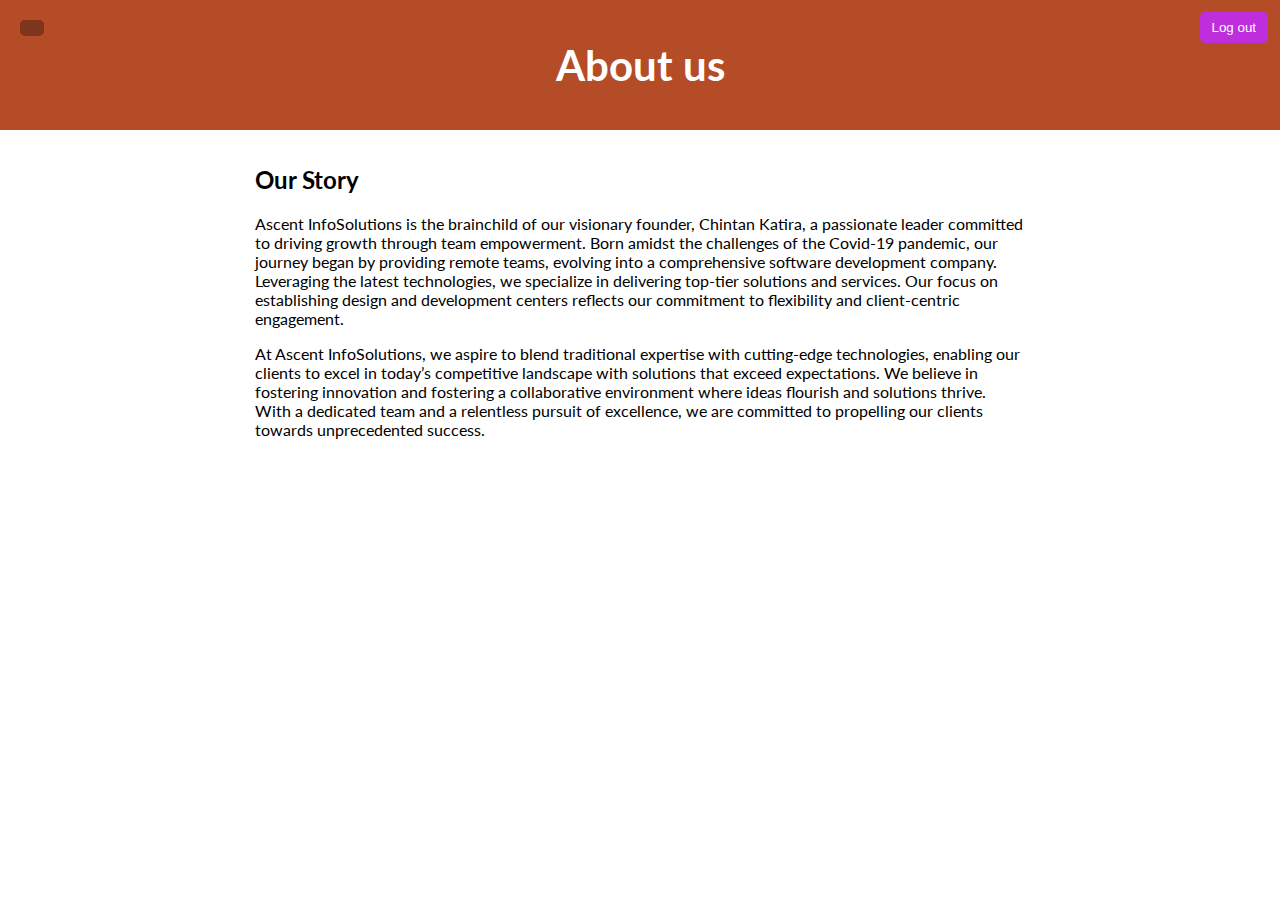
==== about.html @ f0d85b43 "A11y login form" ====
<!DOCTYPE html>
<html lang="en">
    <head>
        <meta charset="UTF-8" />
        <meta name="viewport" content="width=device-width, initial-scale=1.0" />
        <meta http-equiv="X-UA-Compatible" content="ie=edge" />
        <link
            rel="stylesheet"
            href="https://cdnjs.cloudflare.com/ajax/libs/font-awesome/5.11.2/css/all.min.css"
            integrity="sha256-+N4/V/SbAFiW1MPBCXnfnP9QSN3+Keu+NlB+0ev/YKQ="
            crossorigin="anonymous"
        />
        <link rel="stylesheet" href="home.css" />
        <title>Home Page</title>
    </head>
    <body>
        <nav id="navbar">
            <div class="logo">
                <img
                    src="https://randomuser.me/api/portraits/men/76.jpg"
                    alt="user"
                />
            </div>
            <ul>
                <li><a href="home.html">Home</a></li>
                <li><a href="about.html">About us</a></li>
            </ul>
        </nav>

        <header>
            <button id="toggle" class="toggle">
                <i class="fa fa-bars fa-2x"></i>
            </button>

            <h1>About us</h1>

            <button class="logout-btn" id="logout-btn">Log out</button>
        </header>

        <main class="container">
            <h2 class="elementor-heading-title elementor-size-default">
                Our Story
            </h2>
            <p>
                Ascent InfoSolutions is the brainchild of our visionary founder,
                Chintan Katira, a passionate leader committed to driving growth
                through team empowerment. Born amidst the challenges of the
                Covid-19 pandemic, our journey began by providing remote teams,
                evolving into a comprehensive software development company.
                Leveraging the latest technologies, we specialize in delivering
                top-tier solutions and services. Our focus on establishing
                design and development centers reflects our commitment to
                flexibility and client-centric engagement.
            </p>
            <p>
                At Ascent InfoSolutions, we aspire to blend traditional
                expertise with cutting-edge technologies, enabling our clients
                to excel in today’s competitive landscape with solutions that
                exceed expectations. We believe in fostering innovation and
                fostering a collaborative environment where ideas flourish and
                solutions thrive. With a dedicated team and a relentless pursuit
                of excellence, we are committed to propelling our clients
                towards unprecedented success.
            </p>
        </main>

        <script src="script.js"></script>
    </body>
</html>
---- home.css ----
@import url('https://fonts.googleapis.com/css?family=Lato&display=swap');

:root {
  --modal-duration: 1s;
  --primary-color: #b44c27;
  --secondary-color: #be2edd;
}

* {
  box-sizing: border-box;
}

body {
  font-family: 'Lato', sans-serif;
  margin: 0;
  transition: transform 0.3s ease;
}

body.show-nav {
  /* Width of nav */
  transform: translateX(200px);
}

nav {
  background-color: var(--primary-color);
  border-right: 2px solid rgba(200, 200, 200, 0.1);
  color: #fff;
  position: fixed;
  top: 0;
  left: 0;
  width: 200px;
  height: 100vh;
  z-index: 100;
  transform: translateX(-100%);
}

nav .logo {
  padding: 30px 0;
  text-align: center;
}

nav .logo img {
  height: 75px;
  width: 75px;
  border-radius: 50%;
}

nav ul {
  padding: 0;
  list-style-type: none;
  margin: 0;
}

nav ul li {
  border-bottom: 2px solid rgba(200, 200, 200, 0.1);
  padding: 20px;
}

nav ul li:first-of-type {
  border-top: 2px solid rgba(200, 200, 200, 0.1);
}

nav ul li a {
  color: #fff;
  text-decoration: none;
}

nav ul li a:hover {
  text-decoration: underline;
}

header {
  background-color: var(--primary-color);
  color: #fff;
  font-size: 130%;
  position: relative;
  padding: 40px 15px;
  text-align: center;
}

header h1 {
  margin: 0;
}

header p {
  margin: 30px 0;
}

button {
  background-color: var(--secondary-color);
  border: 0;
  border-radius: 5px;
  color: #fff;
  cursor: pointer;
  padding: 8px 12px;
}

.logout-btn {
    position: fixed;
    top: 12px;
    right: 12px;
}

button:focus {
  outline: none;
}

.toggle {
  background-color: rgba(0, 0, 0, 0.3);
  position: absolute;
  top: 20px;
  left: 20px;
}

.cta-btn {
  padding: 12px 30px;
  font-size: 20px;
}

.container {
  padding: 15px;
  margin: 0 auto;
  max-width: 100%;
  width: 800px;
}
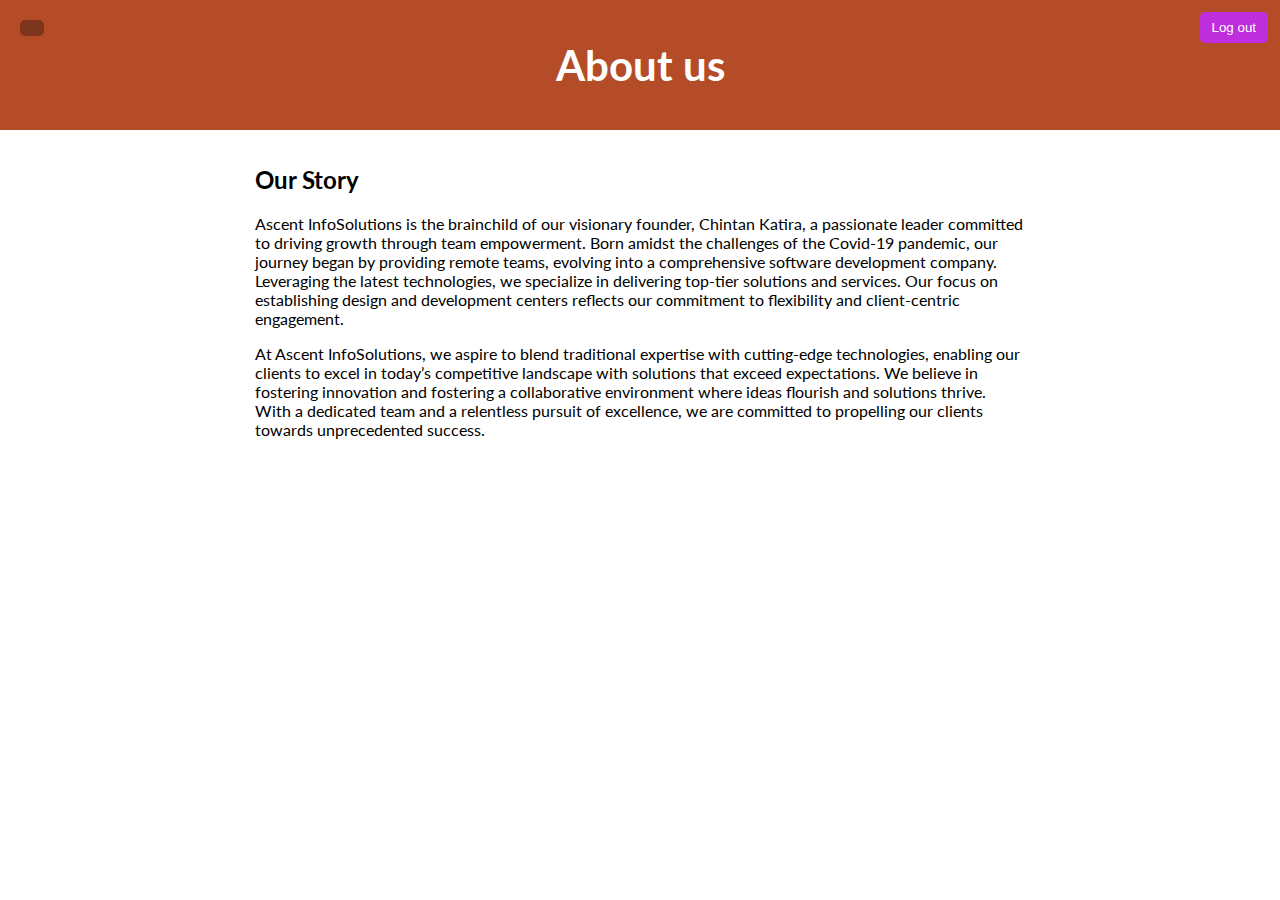
==== commit bb68702b: "about us changes" ====
--- a/about.html
+++ b/about.html
@@ -11,7 +11,7 @@
             crossorigin="anonymous"
         />
         <link rel="stylesheet" href="home.css" />
-        <title>Home Page</title>
+        <title>About us Page</title>
     </head>
     <body>
         <nav id="navbar">
@@ -38,7 +38,7 @@
         </header>
 
         <main class="container">
-            <h2 class="elementor-heading-title elementor-size-default">
+            <h2>
                 Our Story
             </h2>
             <p>
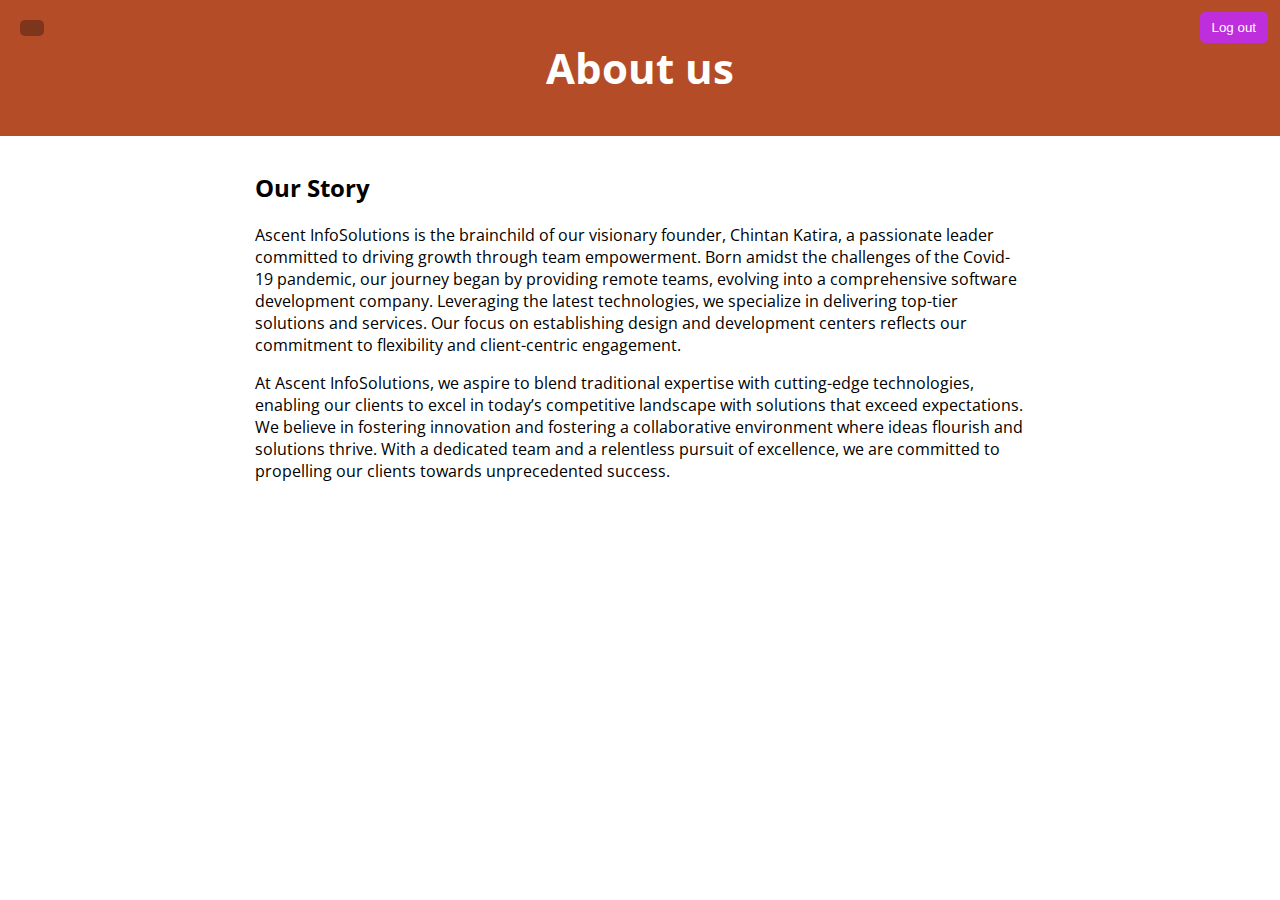
==== commit 113c81c2: "navigation optimzation" ====
--- a/about.html
+++ b/about.html
@@ -11,16 +11,10 @@
             crossorigin="anonymous"
         />
         <link rel="stylesheet" href="home.css" />
-        <title>About us Page</title>
+        <title>About us Page - A11y Project Demo</title>
     </head>
     <body>
-        <nav id="navbar">
-            <div class="logo">
-                <img
-                    src="https://randomuser.me/api/portraits/men/76.jpg"
-                    alt="user"
-                />
-            </div>
+        <nav id="navbar" role="navigation">
             <ul>
                 <li><a href="home.html">Home</a></li>
                 <li><a href="about.html">About us</a></li>
--- a/home.css
+++ b/home.css
@@ -1,4 +1,4 @@
-@import url('https://fonts.googleapis.com/css?family=Lato&display=swap');
+@import url('https://fonts.googleapis.com/css?family=Open+Sans&display=swap');
 
 :root {
   --modal-duration: 1s;
@@ -11,38 +11,26 @@
 }
 
 body {
-  font-family: 'Lato', sans-serif;
+  font-family: 'Open Sans', sans-serif;
   margin: 0;
   transition: transform 0.3s ease;
 }
 
-body.show-nav {
-  /* Width of nav */
-  transform: translateX(200px);
+.show-nav {
+  left: 0;
 }
 
 nav {
   background-color: var(--primary-color);
   border-right: 2px solid rgba(200, 200, 200, 0.1);
   color: #fff;
-  position: fixed;
+  position: absolute;
   top: 0;
-  left: 0;
+  left: -60%;
   width: 200px;
   height: 100vh;
   z-index: 100;
-  transform: translateX(-100%);
-}
-
-nav .logo {
-  padding: 30px 0;
-  text-align: center;
-}
-
-nav .logo img {
-  height: 75px;
-  width: 75px;
-  border-radius: 50%;
+  transition: all 0.5s ease-in;
 }
 
 nav ul {
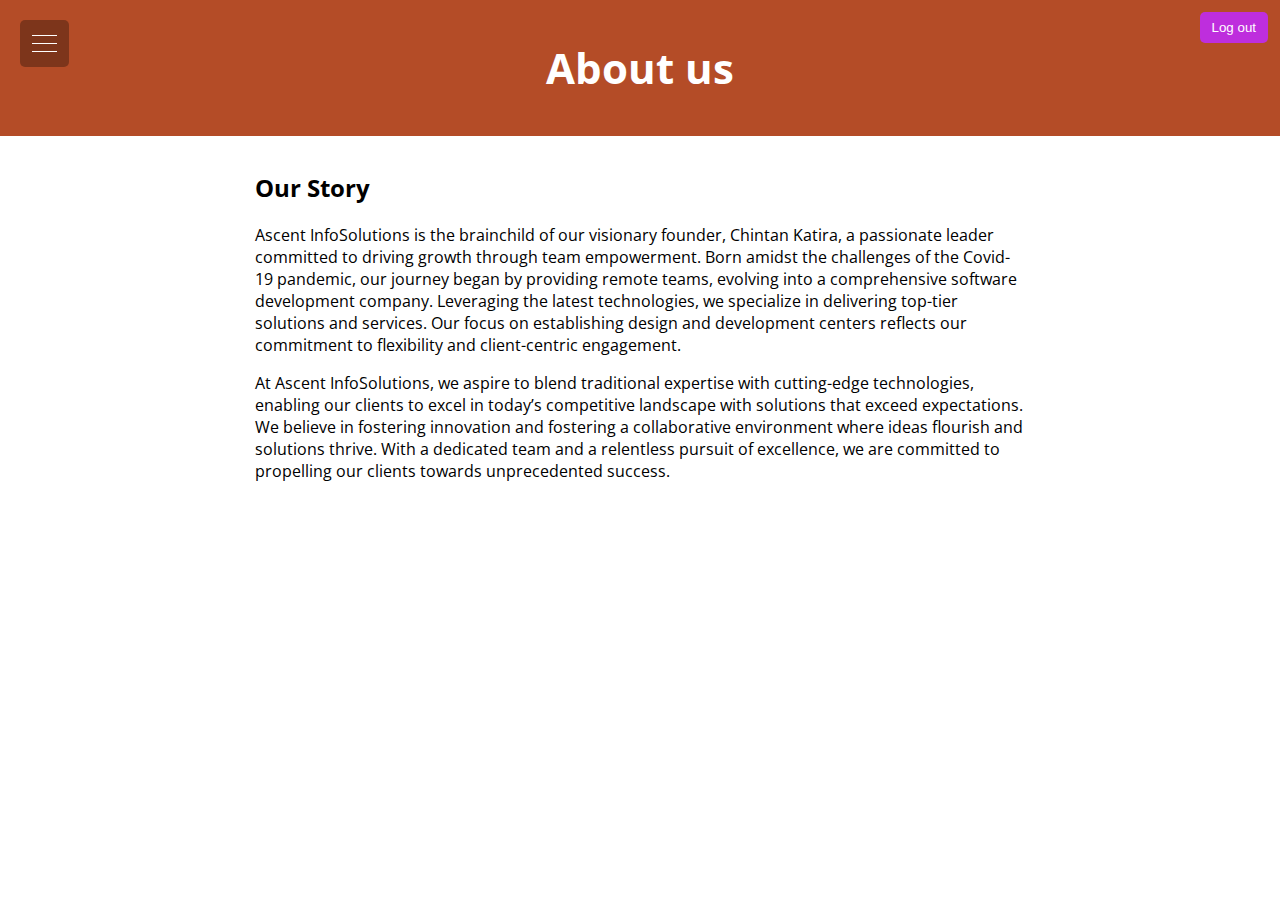
==== commit 56abaecd: "css improvements for nav" ====
--- a/about.html
+++ b/about.html
@@ -4,12 +4,6 @@
         <meta charset="UTF-8" />
         <meta name="viewport" content="width=device-width, initial-scale=1.0" />
         <meta http-equiv="X-UA-Compatible" content="ie=edge" />
-        <link
-            rel="stylesheet"
-            href="https://cdnjs.cloudflare.com/ajax/libs/font-awesome/5.11.2/css/all.min.css"
-            integrity="sha256-+N4/V/SbAFiW1MPBCXnfnP9QSN3+Keu+NlB+0ev/YKQ="
-            crossorigin="anonymous"
-        />
         <link rel="stylesheet" href="home.css" />
         <title>About us Page - A11y Project Demo</title>
     </head>
@@ -22,8 +16,10 @@
         </nav>
 
         <header>
-            <button id="toggle" class="toggle">
-                <i class="fa fa-bars fa-2x"></i>
+            <button id="toggle" class="hamburger">
+                <span class="line"></span>
+                <span class="line"></span>
+                <span class="line"></span>
             </button>
 
             <h1>About us</h1>
--- a/home.css
+++ b/home.css
@@ -93,11 +93,19 @@
   outline: none;
 }
 
-.toggle {
+.hamburger {
   background-color: rgba(0, 0, 0, 0.3);
   position: absolute;
   top: 20px;
   left: 20px;
+}
+
+.hamburger .line {
+  width: 25px;
+  height: 1px;
+  background-color: #fff;
+  display: block;
+  margin: 7px auto;  
 }
 
 .cta-btn {
